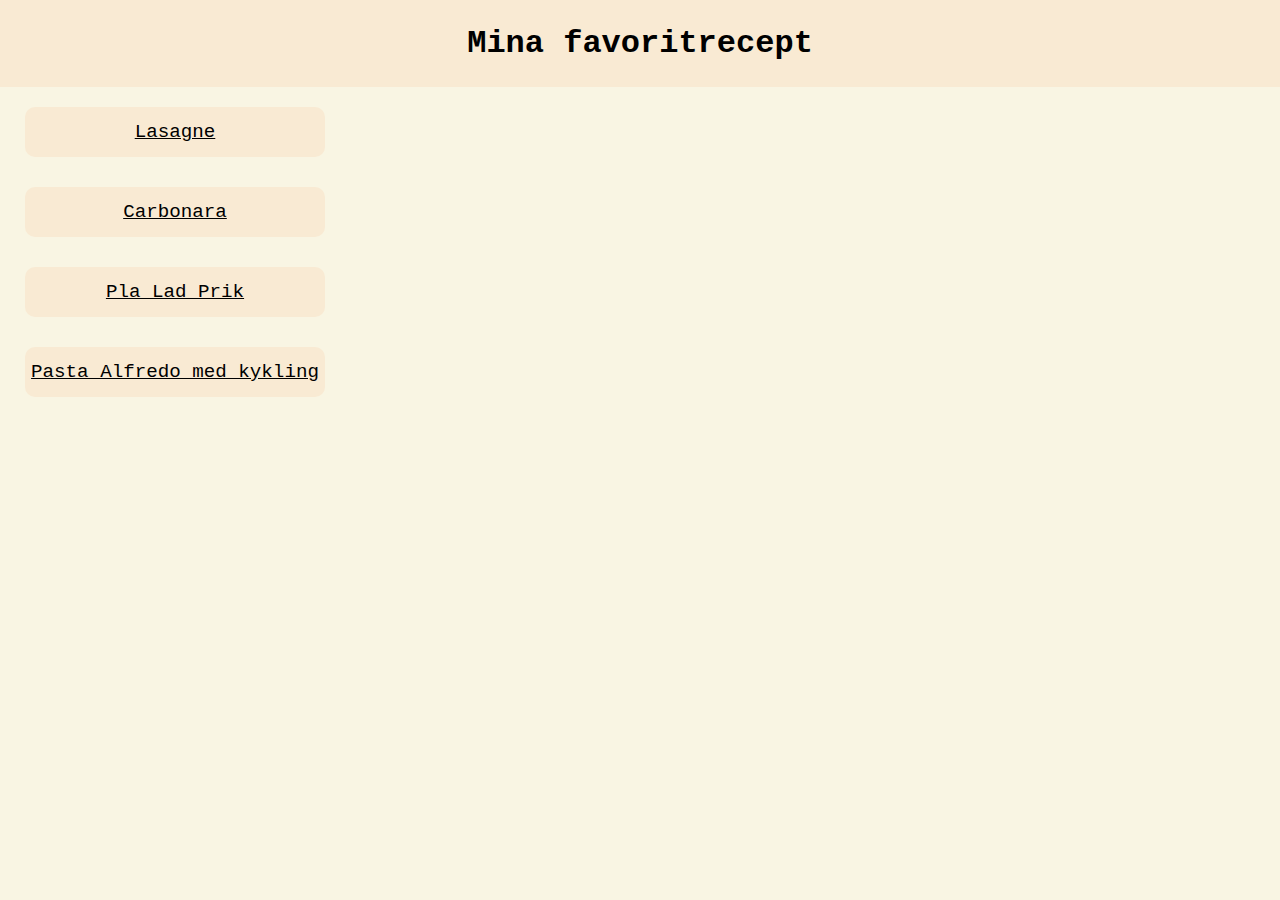
==== index.html @ 5ef76386 "Initial upload" ====
<!DOCTYPE html>
<html lang="en">
<head>
    <meta charset="UTF-8">
    <meta name="viewport" content="width=device-width, initial-scale=1.0">
    <title>Mina favoritrecept</title>
    <link rel="stylesheet" href="style.css">
</head>
<body>
    <div class="sidebar"></div>
    <h1 class="heading">Mina favoritrecept</h1>
        <button class="button1"><a class="link" href="recept/Lasagne.html">Lasagne</a></button>
        <button class="button1"><a class="link" href="recept/carbonara.html">Carbonara</a></button>
        <button class="button1"><a class="link" href="recept/pla-lad-prik.html">Pla Lad Prik</a></button>
        <button class="button1"><a class="link" href="recept/pasta-alfredo.html">Pasta Alfredo med kykling</a></button>
</body>
</html>
---- style.css ----
* {
    font-family: "Lucida Console", monospace;
    margin: 0;
    padding: 0;
    box-sizing: border-box;
    background-color:#F9F5E3
}

.heading {
    background-color: #F9EAD3;
    text-align: center;
    padding: 25px;
}

.button1,
.button2 {
    height: 50px;
    width: 300px;
    margin: 20px;
    margin-left: 25px;
    background-color: #F9EAD3;
    font-weight: 500;
    font-size: larger;
    margin-bottom: 10px;
    margin-right: 100%;
    border-radius: 10px;
    text-align: center;
    border: 0px;
}

.link {
    color: black;
    background-color:#F9EAD3
}

.button2 {
    width: 150px;
}

.desc1 {
    background-color: #F9EAD3;
    margin: auto;
    border-radius: 15px;
    font-weight: 500;
    margin-bottom: 15px;
    margin-top: 10px;
    text-align: center;
    width: 800px;
    height: 45px;font-size: 25px;
}

.text1 {
    margin-left: 125px;
    margin-bottom: 15px;
    padding: 5px;
}

.image {
    border: 10px #F9EAD3;
    border-radius: 15px;
    margin: 15px;
}

.container {
    display: flex;
    justify-content: space-evenly;
}

.container ol {
    margin-right: 40px;
}
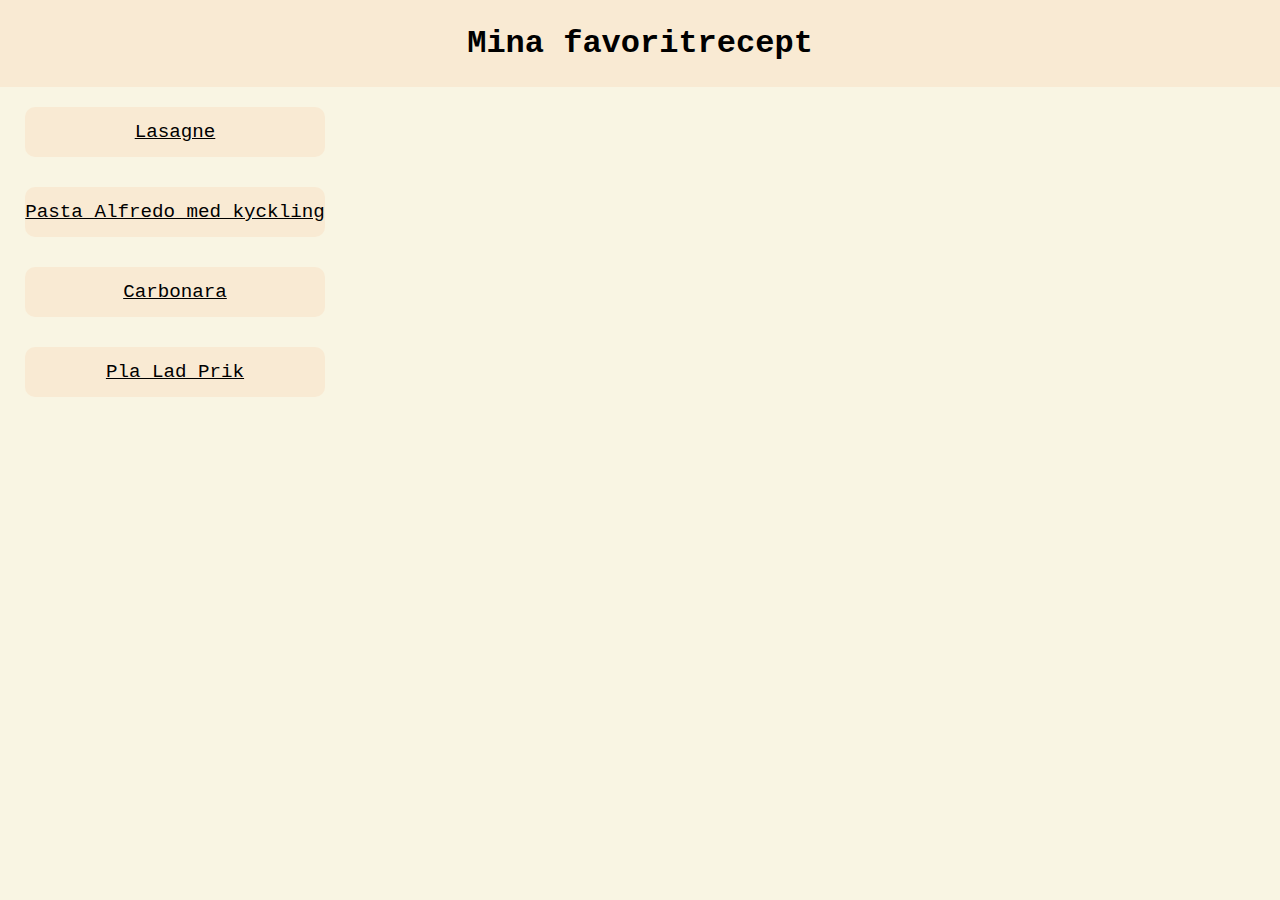
==== commit 6210da4f: "Fixed scaling on mobile" ====
--- a/index.html
+++ b/index.html
@@ -10,8 +10,8 @@
     <div class="sidebar"></div>
     <h1 class="heading">Mina favoritrecept</h1>
         <button class="button1"><a class="link" href="recept/Lasagne.html">Lasagne</a></button>
+        <button class="button1"><a class="link" href="recept/pasta-alfredo.html">Pasta Alfredo med kyckling</a></button>
         <button class="button1"><a class="link" href="recept/carbonara.html">Carbonara</a></button>
         <button class="button1"><a class="link" href="recept/pla-lad-prik.html">Pla Lad Prik</a></button>
-        <button class="button1"><a class="link" href="recept/pasta-alfredo.html">Pasta Alfredo med kykling</a></button>
 </body>
 </html>--- a/style.css
+++ b/style.css
@@ -45,11 +45,12 @@
     margin-bottom: 15px;
     margin-top: 10px;
     text-align: center;
-    width: 800px;
+    width: 100%;
     height: 45px;font-size: 25px;
 }
 
-.text1 {
+.text1,
+text2 {
     margin-left: 125px;
     margin-bottom: 15px;
     padding: 5px;
@@ -64,12 +65,17 @@
 .container {
     display: flex;
     justify-content: space-evenly;
+    align-items: center;
+    flex-grow: 1;
 }
 
 .container ol {
     margin-right: 40px;
 }
 
+.text2 {
+    margin-left: 20%;
+    margin-bottom: 20px;
+}
 
 
-
